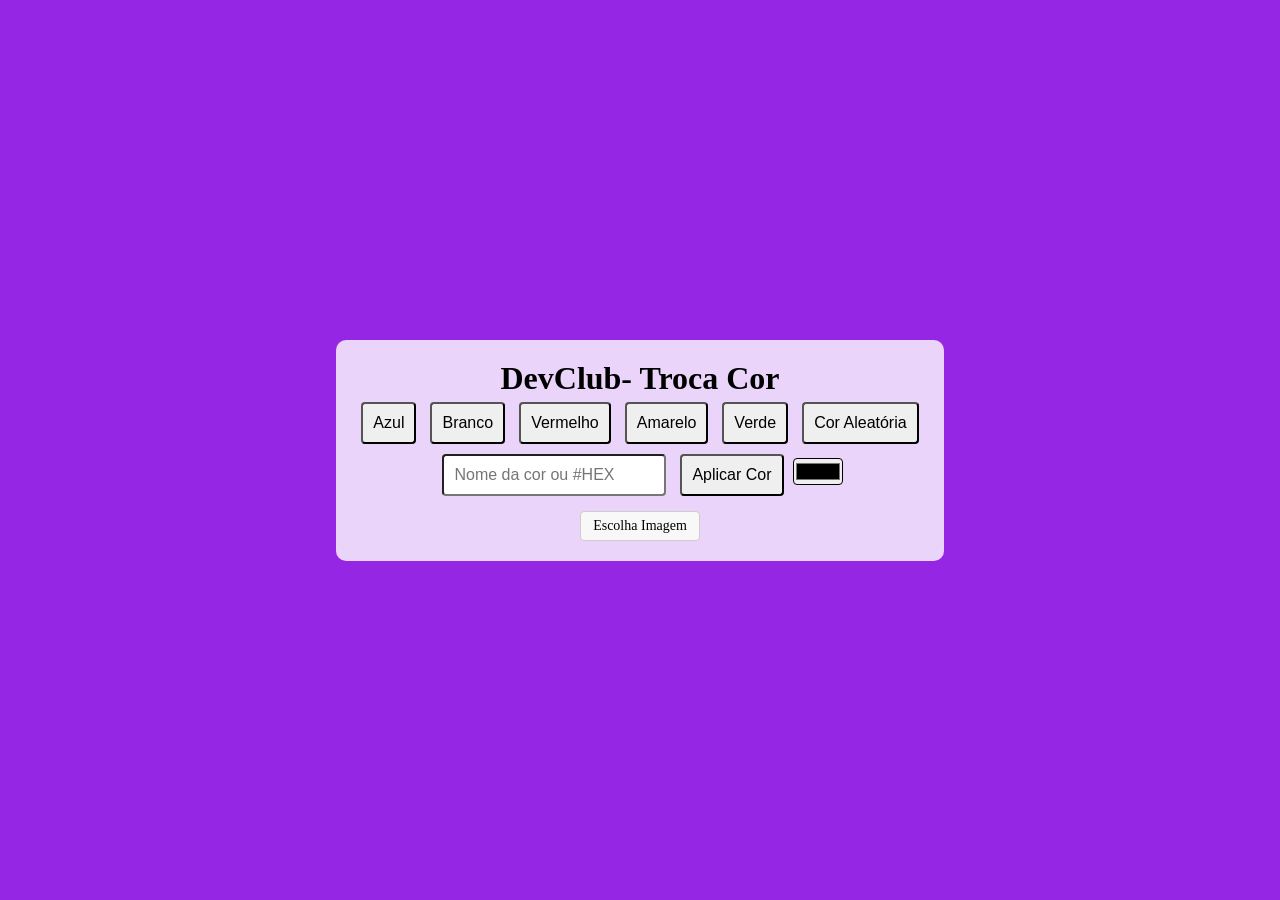
==== Projeto001/index.html @ d58afb82 "atualizar" ====
<!DOCTYPE html>
<html lang="pt-br">
<head>
    <meta charset="UTF-8">
    <meta name="viewport" content="width=device-width, initial-scale=1.0">
    <title>Troca de Cores- DevClub</title>
    <link rel="stylesheet" href="styles.css">
</head>
<body>
    <main>
        <h1> DevClub- Troca Cor</h1>
        <button>Azul</button>
        <button>Branco</button>
        <button>Vermelho</button>
        <button>Amarelo</button>
        <button>Verde</button>
        <button>Cor Aleatória</button>
        <br>
        <input placeholder="Nome da cor ou #HEX" type="text">
        <button>Aplicar Cor</button>
        <input type="color">
        <br>
        <label for="">
            Escolha Imagem
            <input type="file" accept="image/*">
        </label>

    </main>
</body>
</html>
---- Projeto001/styles.css ----
* {
    margin: 0;
    padding: 0;
    box-sizing: border-box;
}
body {
    font-family: Georgia, 'Times New Roman', Times, serif;
    display: flex;
    align-items: center;
    justify-content: center;
    height: 100vh;
    background-color: rgb(149, 38, 228);
    background-position: center;
    background-size: cover;
}
main {
    text-align: center;
    background-color: rgba(255, 255, 255, 0.8);
    border-radius: 10px;
    max-width: 80%;
    padding: 20px;
}
button, input[type="color"], label {
    cursor: pointer;
    border-radius: 4px;
}
button, input[type="text"] {
    margin: 5px;
    padding: 10px;
    font-size: 16px;
    border-radius: 4px;
    outline: none;
}
input[type="file"] {
    display: none;
}
label {
    border: 1px solid #ccc;
    display: inline-block;
    padding: 6px 12px;
    border-radius: 4px;
    font-size: 14px;
    margin-top: 10px;
    background-color: #f8f8f8;
}
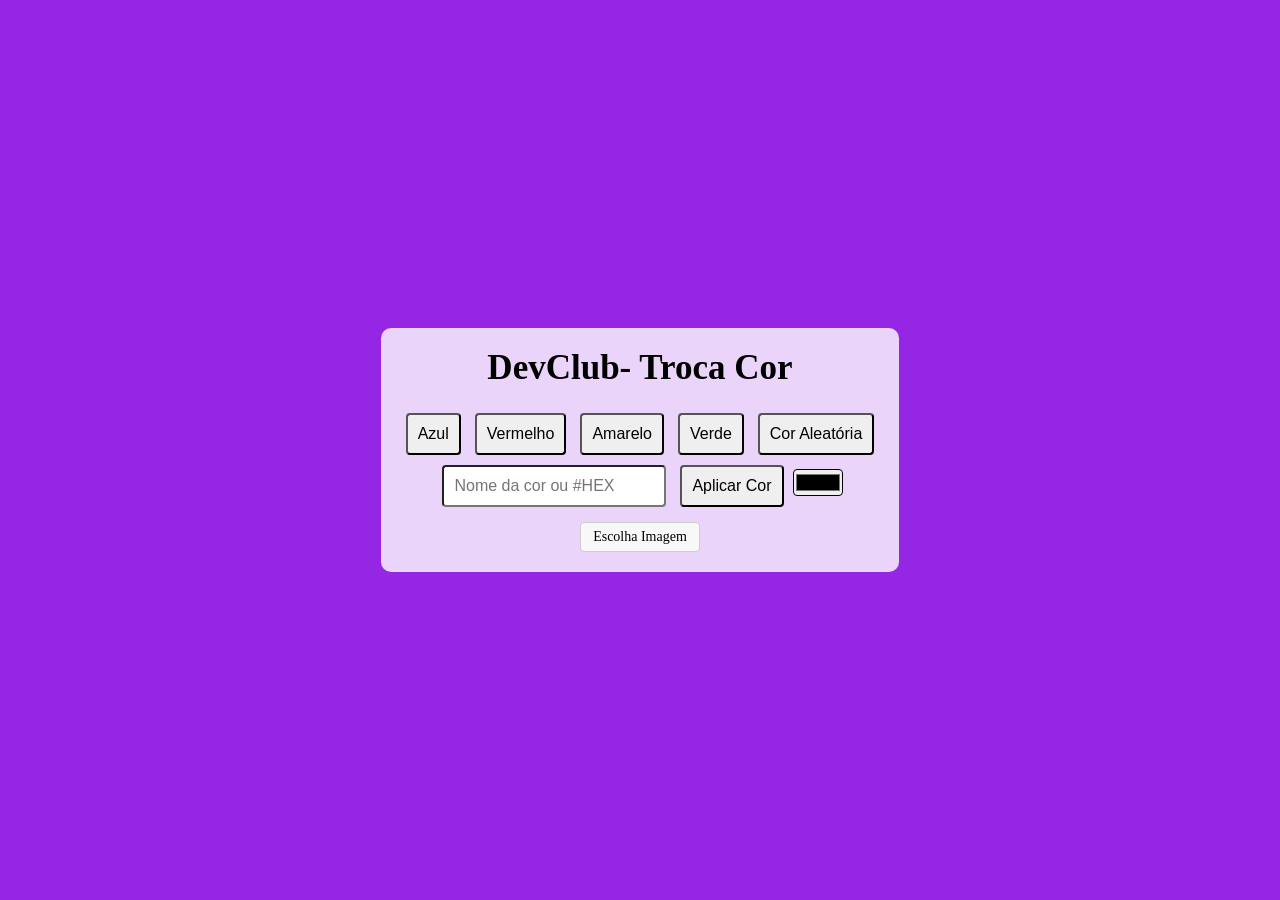
==== commit 4bec8422: "atualizando" ====
--- a/Projeto001/index.html
+++ b/Projeto001/index.html
@@ -9,22 +9,22 @@
 <body>
     <main>
         <h1> DevClub- Troca Cor</h1>
-        <button>Azul</button>
-        <button>Branco</button>
-        <button>Vermelho</button>
-        <button>Amarelo</button>
-        <button>Verde</button>
-        <button>Cor Aleatória</button>
+        <button onclick="trocarCor('blue')">Azul</button>
+        <button onclick="trocarCor('red')">Vermelho</button>
+        <button onclick="trocarCor('yellow')">Amarelo</button>
+        <button onclick="trocarCor('green')">Verde</button>
+        <button onclick="corAleatoria('')">Cor Aleatória</button>
         <br>
-        <input placeholder="Nome da cor ou #HEX" type="text">
-        <button>Aplicar Cor</button>
-        <input type="color">
+        <input placeholder="Nome da cor ou #HEX" type="text" class="input-cor">
+        <button onclick="aplicarCorPersonalizada()">Aplicar Cor</button>
+        <input type="color" onchange="trocarCor(this.value)">
         <br>
         <label for="">
             Escolha Imagem
-            <input type="file" accept="image/*">
+            <input type="file" accept="image/*" onchange="escolhaImagem(this.files[0])">
         </label>
 
     </main>
 </body>
+<script src="scripts.js"></script>
 </html>
--- a/Projeto001/styles.css
+++ b/Projeto001/styles.css
@@ -12,6 +12,8 @@
     background-color: rgb(149, 38, 228);
     background-position: center;
     background-size: cover;
+
+    background-image: url();
 }
 main {
     text-align: center;
@@ -42,4 +44,8 @@
     font-size: 14px;
     margin-top: 10px;
     background-color: #f8f8f8;
-}+} 
+h1 {
+    font-size: 35px;
+    margin-bottom: 20px;
+}
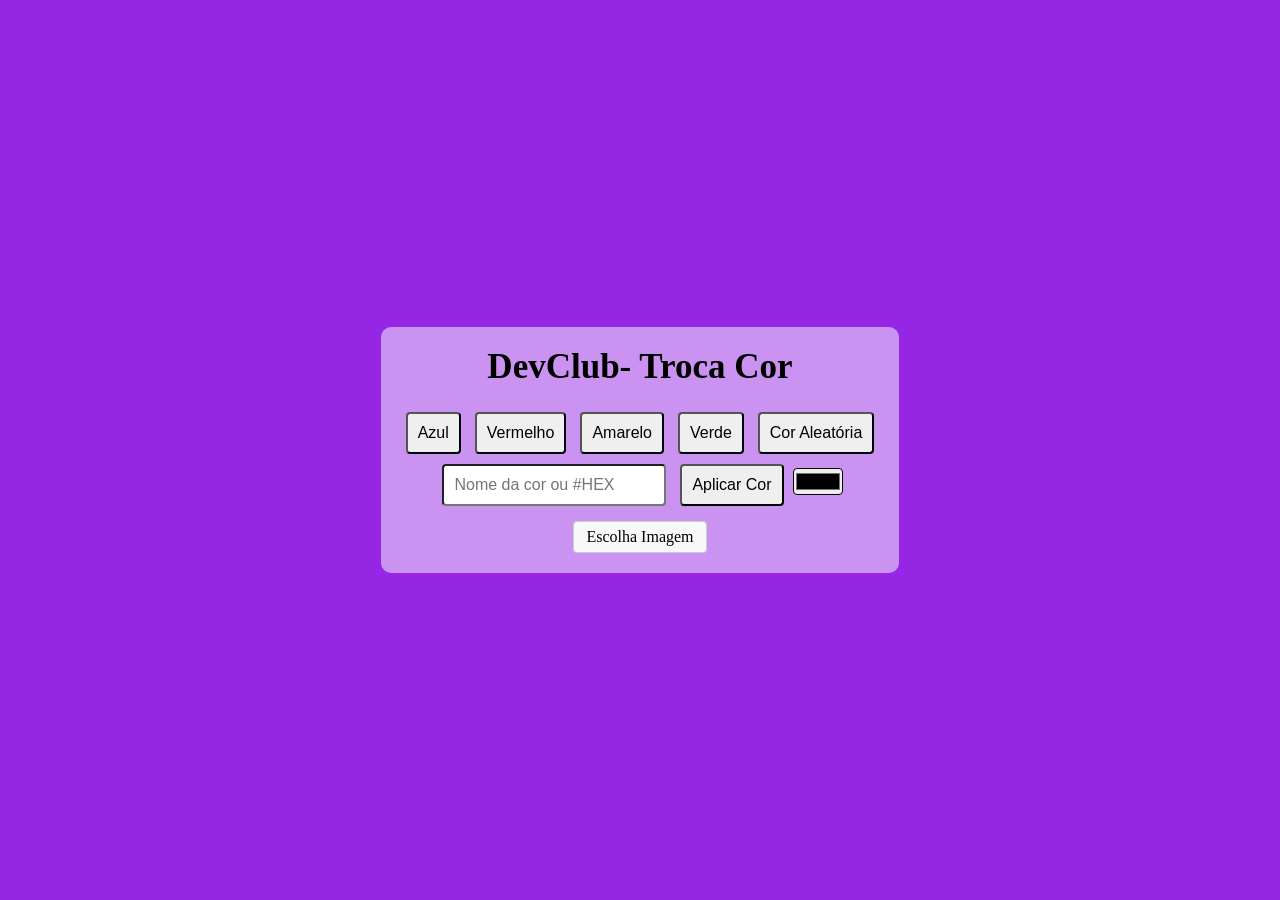
==== commit 4612e573: "atualizando" ====
--- a/Projeto001/index.html
+++ b/Projeto001/index.html
@@ -16,14 +16,13 @@
         <button onclick="corAleatoria('')">Cor Aleatória</button>
         <br>
         <input placeholder="Nome da cor ou #HEX" type="text" class="input-cor">
-        <button onclick="aplicarCorPersonalizada()">Aplicar Cor</button>
+        <button onclick="aplicarCorPersonalizada()">Aplicar Cor</button> 
         <input type="color" onchange="trocarCor(this.value)">
         <br>
-        <label for="">
+        <label>
             Escolha Imagem
-            <input type="file" accept="image/*" onchange="escolhaImagem(this.files[0])">
-        </label>
-
+            <input type="file" accept="image/*" onchange="escolherImagem(this.files[0])">
+        </label> <!--Input, dentro da label, do tipo ARQUIVO,accept="image/*", ou seja, que aceita toda a forma de imagem.-->
     </main>
 </body>
 <script src="scripts.js"></script>
--- a/Projeto001/styles.css
+++ b/Projeto001/styles.css
@@ -8,7 +8,7 @@
     display: flex;
     align-items: center;
     justify-content: center;
-    height: 100vh;
+    height: 100vh; /*Ocupa a tela toda.*/
     background-color: rgb(149, 38, 228);
     background-position: center;
     background-size: cover;
@@ -17,7 +17,7 @@
 }
 main {
     text-align: center;
-    background-color: rgba(255, 255, 255, 0.8);
+    background-color: rgba(255, 255, 255, 0.5);
     border-radius: 10px;
     max-width: 80%;
     padding: 20px;
@@ -41,7 +41,7 @@
     display: inline-block;
     padding: 6px 12px;
     border-radius: 4px;
-    font-size: 14px;
+    font-size: 16px;
     margin-top: 10px;
     background-color: #f8f8f8;
 } 
